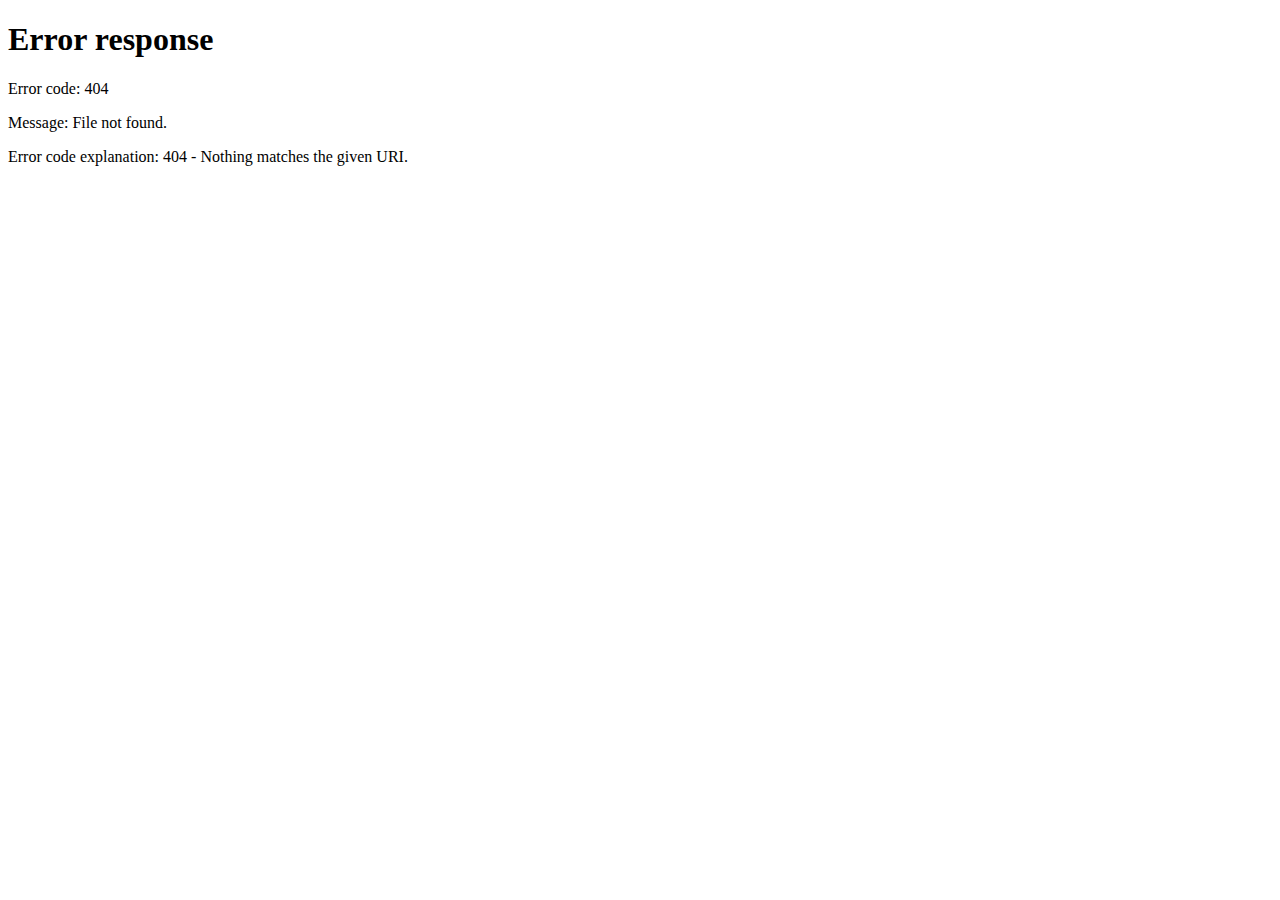
==== login/index.html @ 6c6bfc5f "commit" ====
<!DOCTYPE html>
<html>
<head>
    <meta charset='utf-8'>
    <meta http-equiv='X-UA-Compatible' content='IE=edge'>
    <title>Page Title</title>
    <meta name='viewport' content='width=device-width, initial-scale=1'>
    <link rel="stylesheet" href="https://cdn.jsdelivr.net/npm/bootstrap@4.6.2/dist/css/bootstrap.min.css">
    <script src="https://cdn.jsdelivr.net/npm/jquery@3.7.1/dist/jquery.slim.min.js"></script>
    <script src="https://cdn.jsdelivr.net/npm/popper.js@1.16.1/dist/umd/popper.min.js"></script>
    <script src="https://cdn.jsdelivr.net/npm/bootstrap@4.6.2/dist/js/bootstrap.bundle.min.js"></script>
    <script src="https://ajax.googleapis.com/ajax/libs/jquery/3.7.1/jquery.min.js"></script>
</head>
<body style="background:#fff8f8;display:grid;place-items:center;padding-top:100px;">
<div style="padding:0 20px;display:flex;flex-direction:column;">
    <img src="../img/welcome.gif" style="height:200px;"/>
    Name:
    <input style="border:1px solid #0084ff;padding:5px;border-radius:4px;margin-bottom:5px;" id="name"  type="text" placeholder="Enter your name"/>
    User ID: 
    <input style="border:1px solid #0084ff;padding:5px;border-radius:4px;margin-bottom:5px;" id="user-id" type="text" placeholder="Enter user ID"/>
    4 digits PIN:
    <input style="border:1px solid #0084ff;padding:5px;border-radius:4px;" type="number" id="pin" placeholder="Enter 4 digits pin"/>
    <br>
    <button style="padding: 15px;
    border-radius: 30px;
    background: #0084ff;
    color: #fff;
    border: none;" class="start">START</button>
</div>
<script src="../main.js"></script>
</body>
</html>
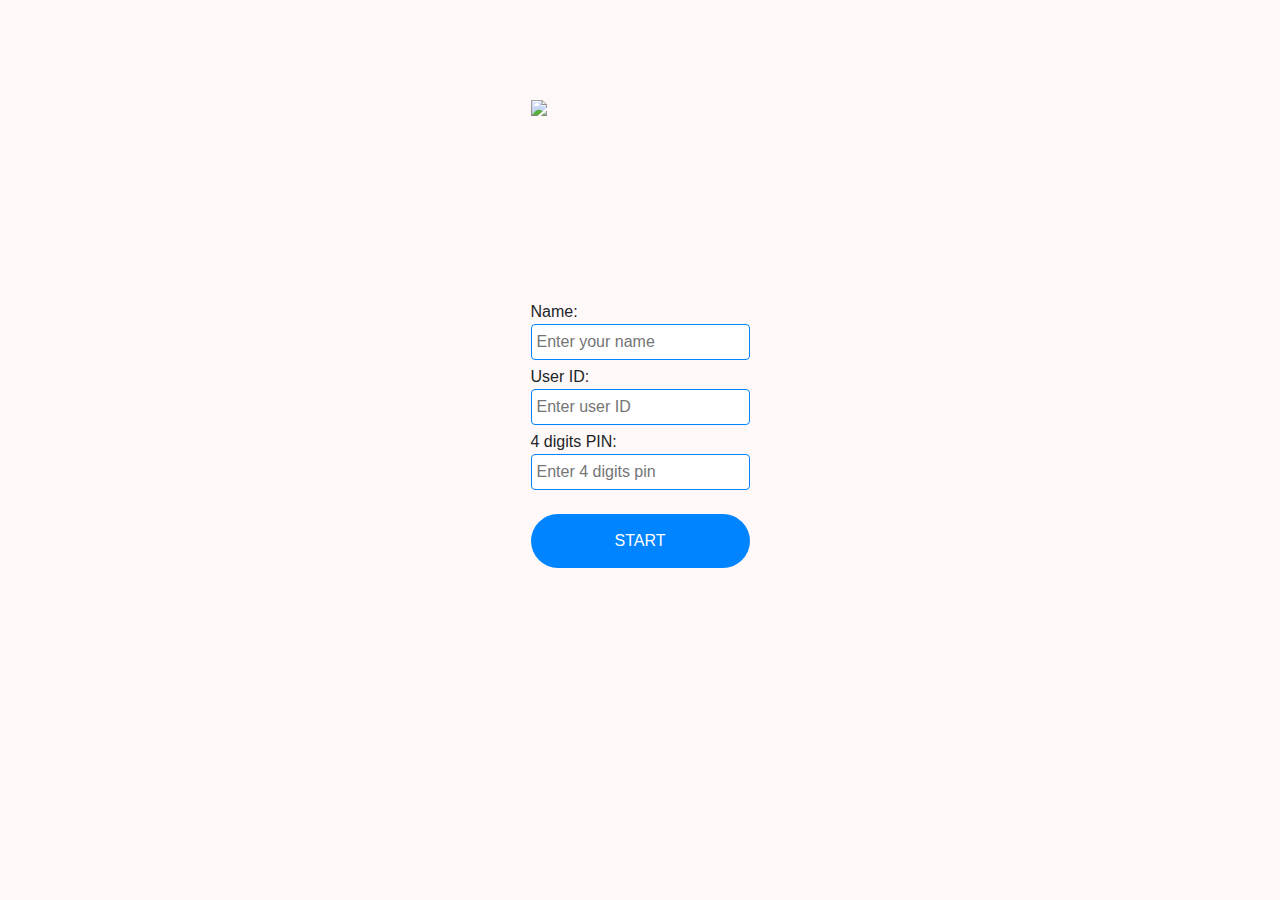
==== commit 428b2342: "commit" ====
--- a/login/index.html
+++ b/login/index.html
@@ -27,6 +27,39 @@
     color: #fff;
     border: none;" class="start">START</button>
 </div>
-<script src="../main.js"></script>
+<script>
+var db2;
+if (!window.indexedDB) {
+    console.log("Your browser doesn't support a stable version of IndexedDB.");
+} else {
+    // Open (or create) the database
+    let request = indexedDB.open("database", 1);
+    request.onerror = function(event) {
+        console.log("Error opening/creating database:", event);
+    };
+
+    request.onsuccess = function(event) {
+        console.log("Database opened successfully");
+        db = event.target.result;
+        db2 = db;
+    }
+}
+$(".start").click(function(event){
+    event.stopImmediatePropagation();
+    let transaction = db2.transaction(["user"], "readwrite");
+    let objectStore = transaction.objectStore("user");
+    let getRequest = objectStore.get(1);
+    getRequest.onsuccess = function(event) {
+        let data = event.target.result;
+        if (!data) {
+            let newData = { name: $("#name").val(), user_id : $("#user-id").val(), pin: $("#pin").val() };
+            let addRequest = objectStore.add(newData);
+            addRequest.onsuccess = function() {
+                console.log("Started!");
+            };
+        }
+    }
+})
+</script>
 </body>
 </html>